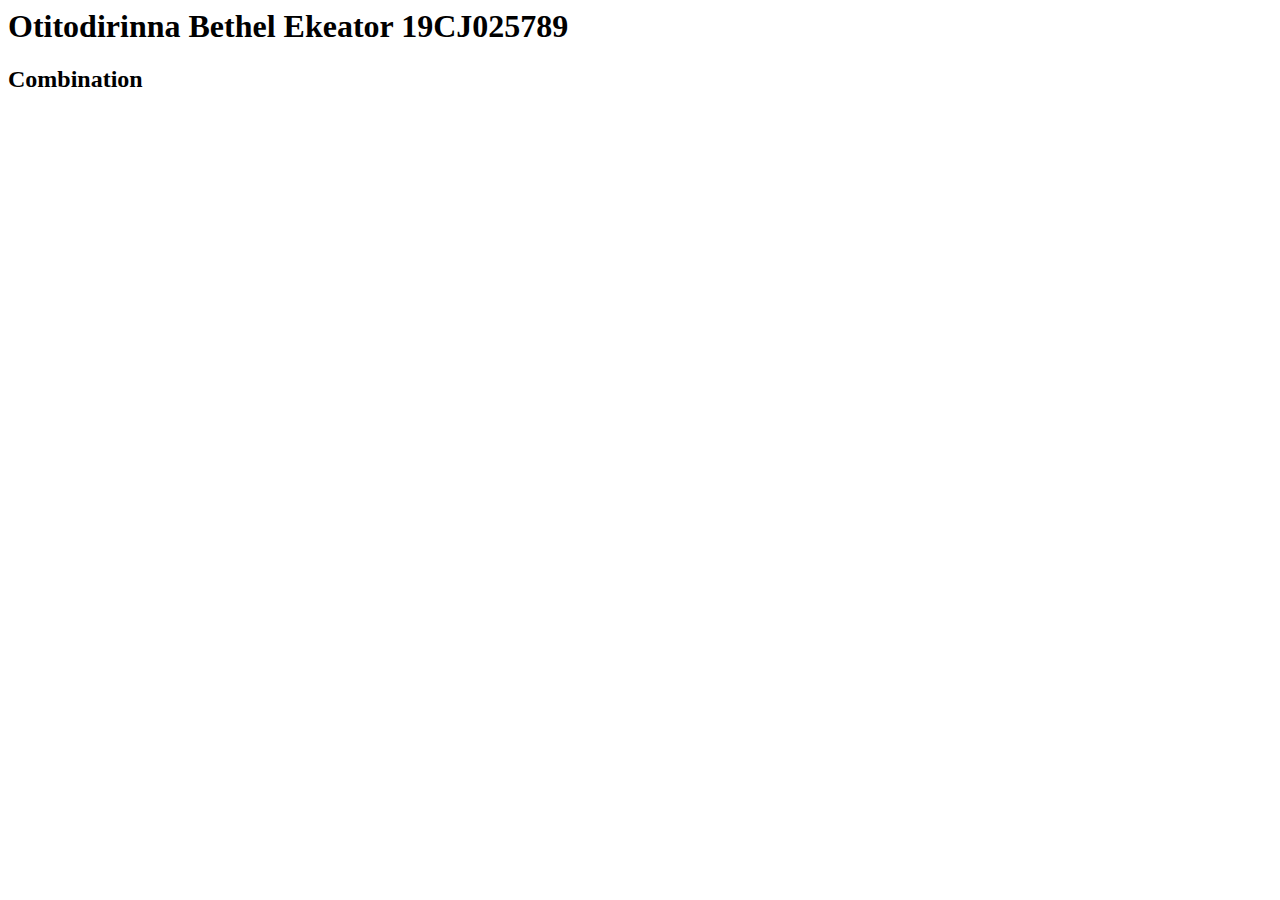
==== Combination.html @ 662b8a23 "Add files via upload" ====
<html>
  <head>
    <title> </title>
  </head>
  <body>
    <h1>Otitodirinna Bethel Ekeator 19CJ025789</h1>
  <h2>Combination</h2>
    
    <script type="text/javascript">
    
      function factorial(n) {
  if (n < 0) return;
  if (n < 2) return 1;
  return n * factorial(n - 1);
}
    function ncr (n,r){
    let num = factorial(n);
      let denum = factorial (n-r) * factorial (r);
      return (num/denum);
    }  
      let n1 = prompt('Enter n');
       n1 = Number(n1);
      let r1 = prompt ('Enter r');
       r1 = Number(r1);
      let result = ncr (n1,r1);
      alert ("The nCr result is : " + result);
      
    </script>
    
  </body>
</html>
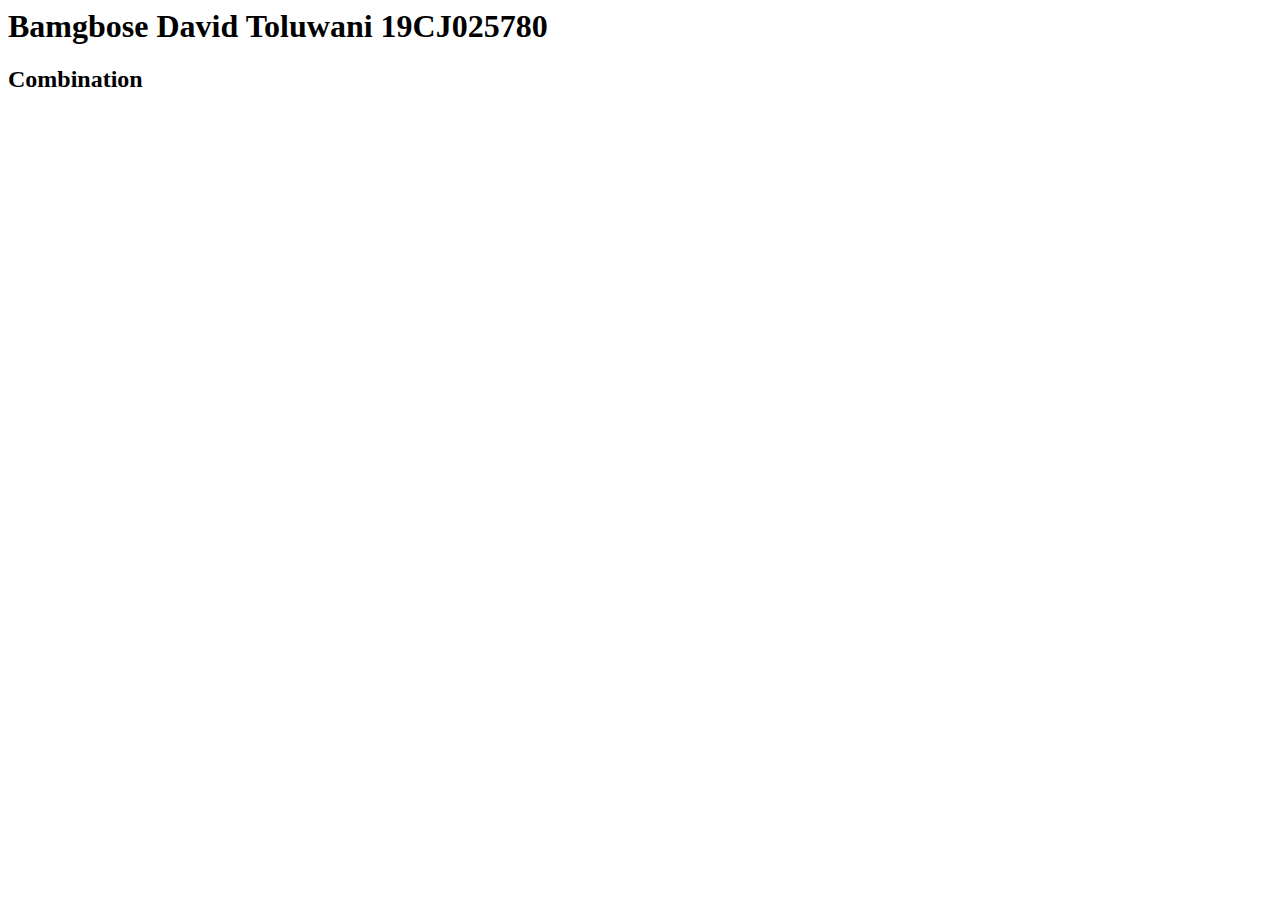
==== commit 2afb088a: "Update Combination.html" ====
--- a/Combination.html
+++ b/Combination.html
@@ -3,7 +3,7 @@
     <title> </title>
   </head>
   <body>
-    <h1>Otitodirinna Bethel Ekeator 19CJ025789</h1>
+    <h1>Bamgbose David Toluwani 19CJ025780</h1>
   <h2>Combination</h2>
     
     <script type="text/javascript">
